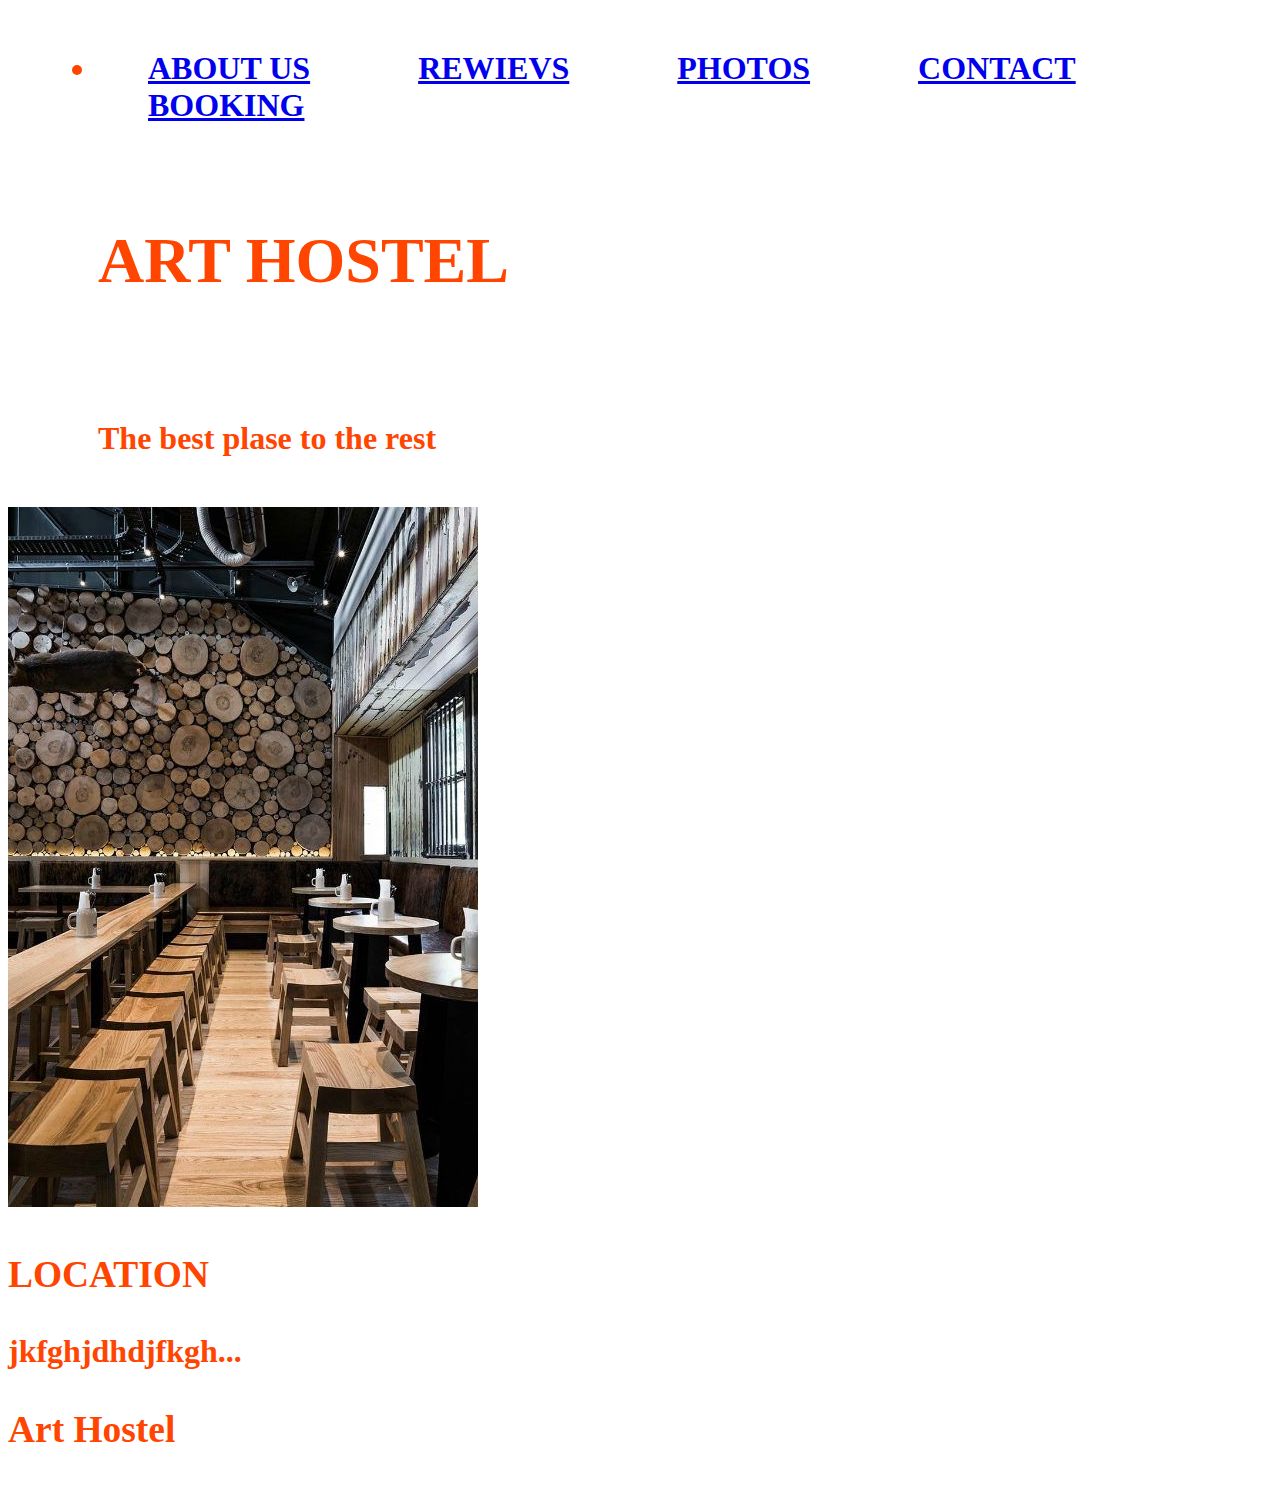
==== Jama/index.html @ c7632aa4 "Add files via upload" ====
<!DOCTYPE html>
<html lang="en" xmlns:>
<head>
   <meta charset="UTF-8">
   <title>ArtHostel</title>
   <link rel="stylesheet" type="text/css" href="main.css">  
    </head>
    <body>
    <h1 style="color:orangered"

    <header>
     <nav>
        <ul>
           <li><a href="aboutus.html">ABOUT US</a>
           <a href="rewievs.html">REWIEVS</a>
           <a href="photos.html">PHOTOS</a>
           <a href="contact.html">CONTACT</a>
           <a href="booking.html">BOOKING</a></li>
           <h1> ART HOSTEL </h1> <br/>
            <h4>The best plase to the rest</h4>
        </ul>
    </nav>
       
        </header>
        <main> 
        <div class = "location">
          <div class = "par"><img src ="009c6f671a48e7656e417d265705931a.jpg"></div>
          <div class="par"> <h3>LOCATION</h3>
              <p>jkfghjdhdjfkgh...</p>
          </div>


            <h3> Art Hostel </h3>
        
    
</main>
</body>
</html>
---- Jama/main.css ----
body { background-color: white;

    
}

header {
    text-align: center;
    font-size: 25px;
}
ul{
    margin: 50px;
}
ul li a{
    margin: 50px;
}
ul h1{
    margin-top: 100px;
}
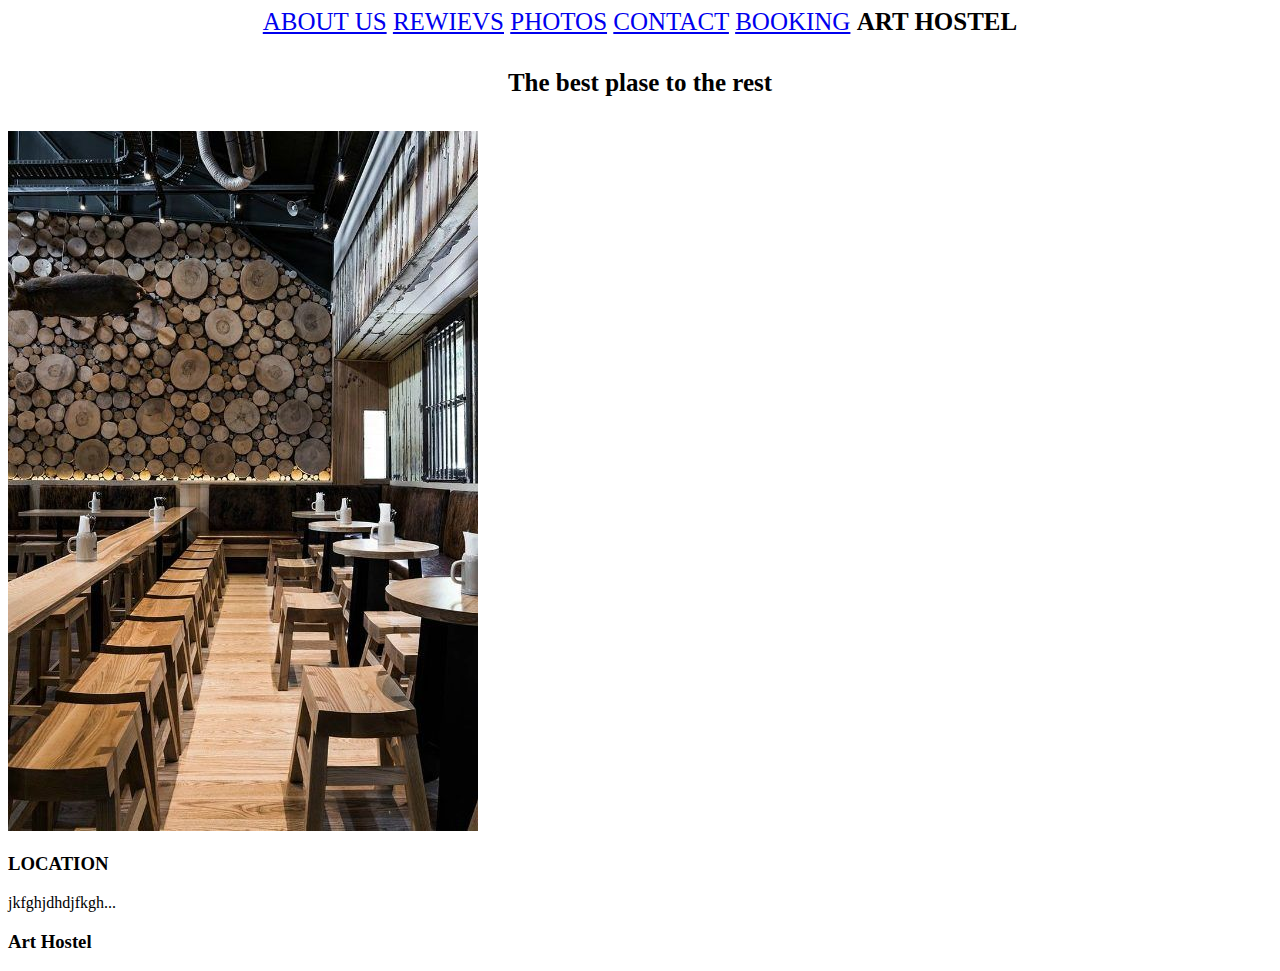
==== commit f7b5d12a: "Update index.html" ====
--- a/Jama/index.html
+++ b/Jama/index.html
@@ -1,24 +1,20 @@
 <!DOCTYPE html>
-<html lang="en" xmlns:>
+<html lang="en">
 <head>
    <meta charset="UTF-8">
    <title>ArtHostel</title>
    <link rel="stylesheet" type="text/css" href="main.css">  
     </head>
     <body>
-    <h1 style="color:orangered"
-
     <header>
      <nav>
-        <ul>
-           <li><a href="aboutus.html">ABOUT US</a>
+        <a href="aboutus.html">ABOUT US</a>
            <a href="rewievs.html">REWIEVS</a>
            <a href="photos.html">PHOTOS</a>
            <a href="contact.html">CONTACT</a>
-           <a href="booking.html">BOOKING</a></li>
-           <h1> ART HOSTEL </h1> <br/>
+           <a href="booking.html">BOOKING</a>
+           <b> ART HOSTEL </b> <br/>
             <h4>The best plase to the rest</h4>
-        </ul>
     </nav>
        
         </header>
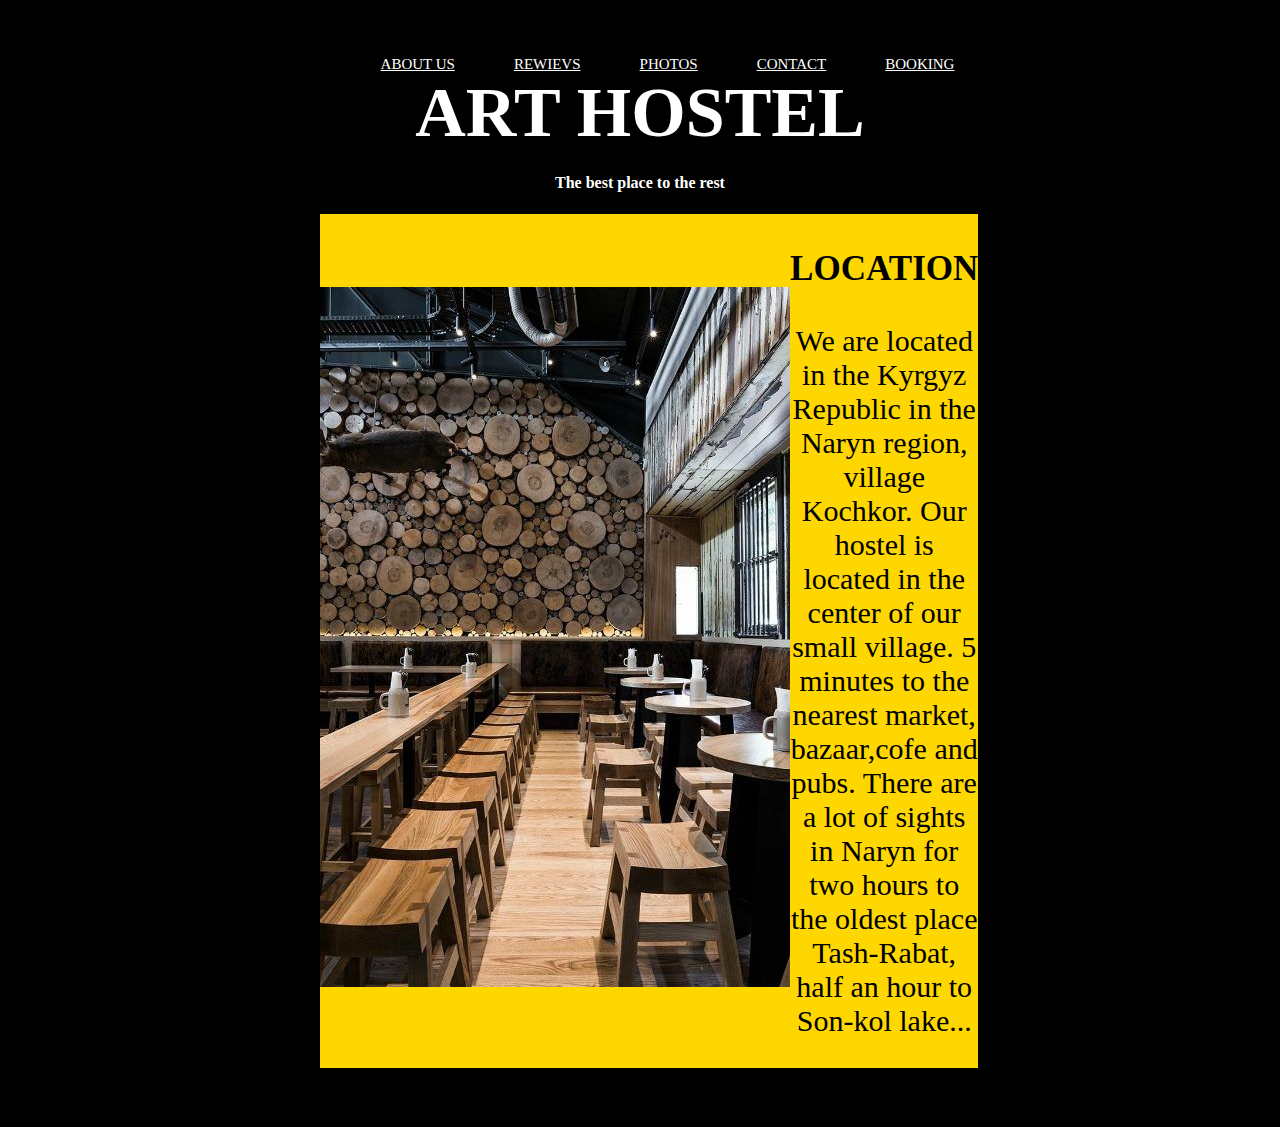
==== commit 0f3b5499: "Update index.html" ====
--- a/Jama/index.html
+++ b/Jama/index.html
@@ -14,7 +14,7 @@
            <a href="contact.html">CONTACT</a>
            <a href="booking.html">BOOKING</a>
            <b> ART HOSTEL </b> <br/>
-            <h4>The best plase to the rest</h4>
+            <h4>The best place to the rest</h4>
     </nav>
        
         </header>
@@ -22,7 +22,11 @@
         <div class = "location">
           <div class = "par"><img src ="009c6f671a48e7656e417d265705931a.jpg"></div>
           <div class="par"> <h3>LOCATION</h3>
-              <p>jkfghjdhdjfkgh...</p>
+              <p>We are located in the Kyrgyz Republic in the Naryn region, village Kochkor.
+                 Our hostel is located in the center of our small village.
+                 5 minutes to the nearest market, bazaar,cofe and pubs. 
+                 There are a lot of sights in Naryn for two hours to the oldest place Tash-Rabat, 
+                 half an hour to Son-kol lake...</p>
           </div>
 
 
--- a/Jama/main.css
+++ b/Jama/main.css
@@ -1,18 +1,30 @@
-body { background-color: white;
+body { background-color: black;
+    margin:auto;
+    width:50%;
+    margin-top: 55px;
 
     
 }
 
 header {
     text-align: center;
-    font-size: 25px;
 }
-ul{
-    margin: 50px;
+a{color:white;
+font-size: 15px;
+margin-left: 55px;
 }
-ul li a{
-    margin: 50px;
+b{color:white;
+font-size:70px;
 }
-ul h1{
-    margin-top: 100px;
+h4{color:white;
 }
+.par{
+    align-content: center;
+    display: table-cell;
+    font-size:30px;
+    width: 600px;
+    height: 200px;
+    background:gold;
+    text-align: center;
+    vertical-align: middle;
+}
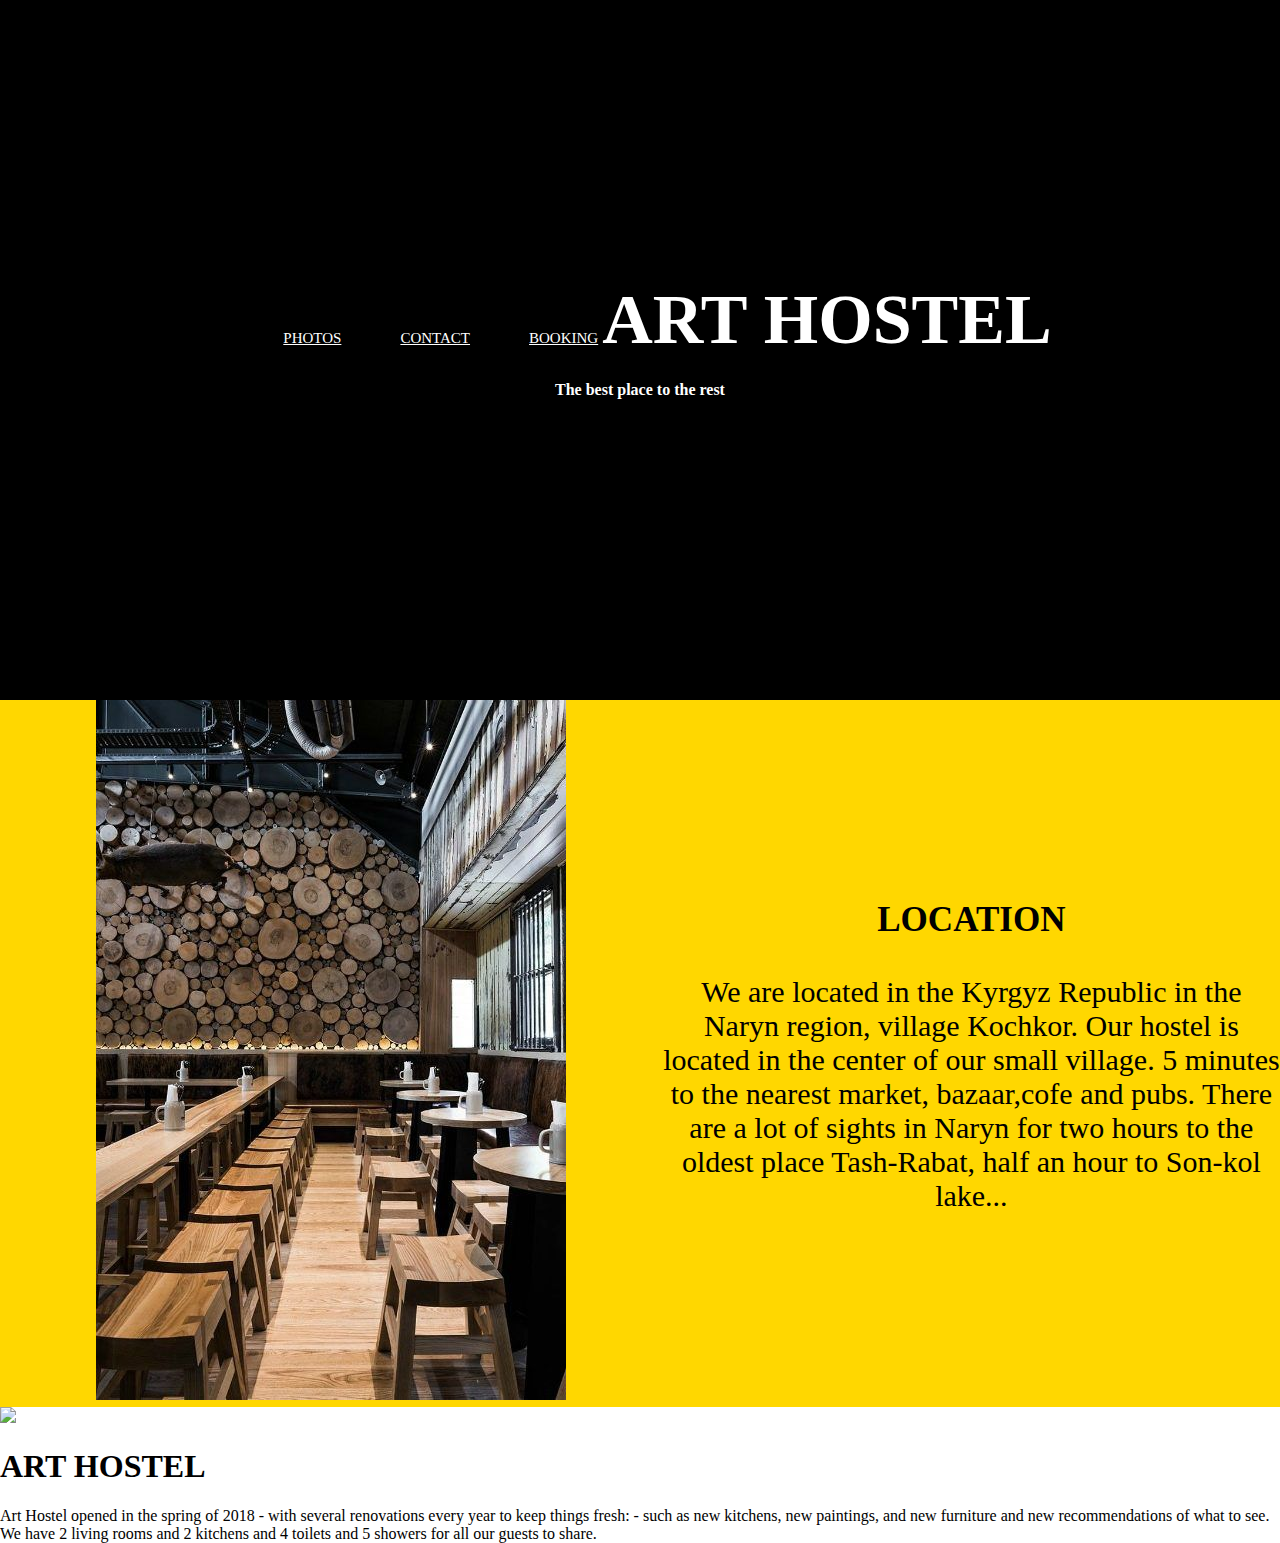
==== commit bcd34954: "Update index.html" ====
--- a/Jama/index.html
+++ b/Jama/index.html
@@ -8,8 +8,6 @@
     <body>
     <header>
      <nav>
-        <a href="aboutus.html">ABOUT US</a>
-           <a href="rewievs.html">REWIEVS</a>
            <a href="photos.html">PHOTOS</a>
            <a href="contact.html">CONTACT</a>
            <a href="booking.html">BOOKING</a>
@@ -21,16 +19,23 @@
         <main> 
         <div class = "location">
           <div class = "par"><img src ="009c6f671a48e7656e417d265705931a.jpg"></div>
-          <div class="par"> <h3>LOCATION</h3>
+          <div class="par">
+             <h3>LOCATION</h3>
               <p>We are located in the Kyrgyz Republic in the Naryn region, village Kochkor.
                  Our hostel is located in the center of our small village.
                  5 minutes to the nearest market, bazaar,cofe and pubs. 
                  There are a lot of sights in Naryn for two hours to the oldest place Tash-Rabat, 
                  half an hour to Son-kol lake...</p>
           </div>
+<div class="art">
+   <div class="fgh"><img src = "111111111111"</div>
+      <div class = "fgh"><h1> ART HOSTEL </h1>
+        <p2> Art Hostel opened in the spring of 2018 -
+    with several renovations every year to keep things fresh:
+    - such as new kitchens, new paintings, and new furniture
+    and new recommendations of what to see. <p2>
+           <p3>We have 2 living rooms and 2 kitchens and 4 toilets and 5 showers for all our guests to share. </3> </div>
 
-
-            <h3> Art Hostel </h3>
         
     
 </main>
--- a/Jama/main.css
+++ b/Jama/main.css
@@ -1,13 +1,16 @@
-body { background-color: black;
-    margin:auto;
-    width:50%;
-    margin-top: 55px;
+body {margin:auto;
 
     
 }
 
-header {
+header { margin-top: 30px;
+    align-content:center;
     text-align: center;
+    display: table-cell;
+    width:1500px;
+    height:700px;
+    background:black;
+    vertical-align:middle;
 }
 a{color:white;
 font-size: 15px;
@@ -22,9 +25,11 @@
     align-content: center;
     display: table-cell;
     font-size:30px;
-    width: 600px;
-    height: 200px;
+    width: 700px;
+    height: 150px;
     background:gold;
     text-align: center;
     vertical-align: middle;
 }
+c{font-size:50px;
+}
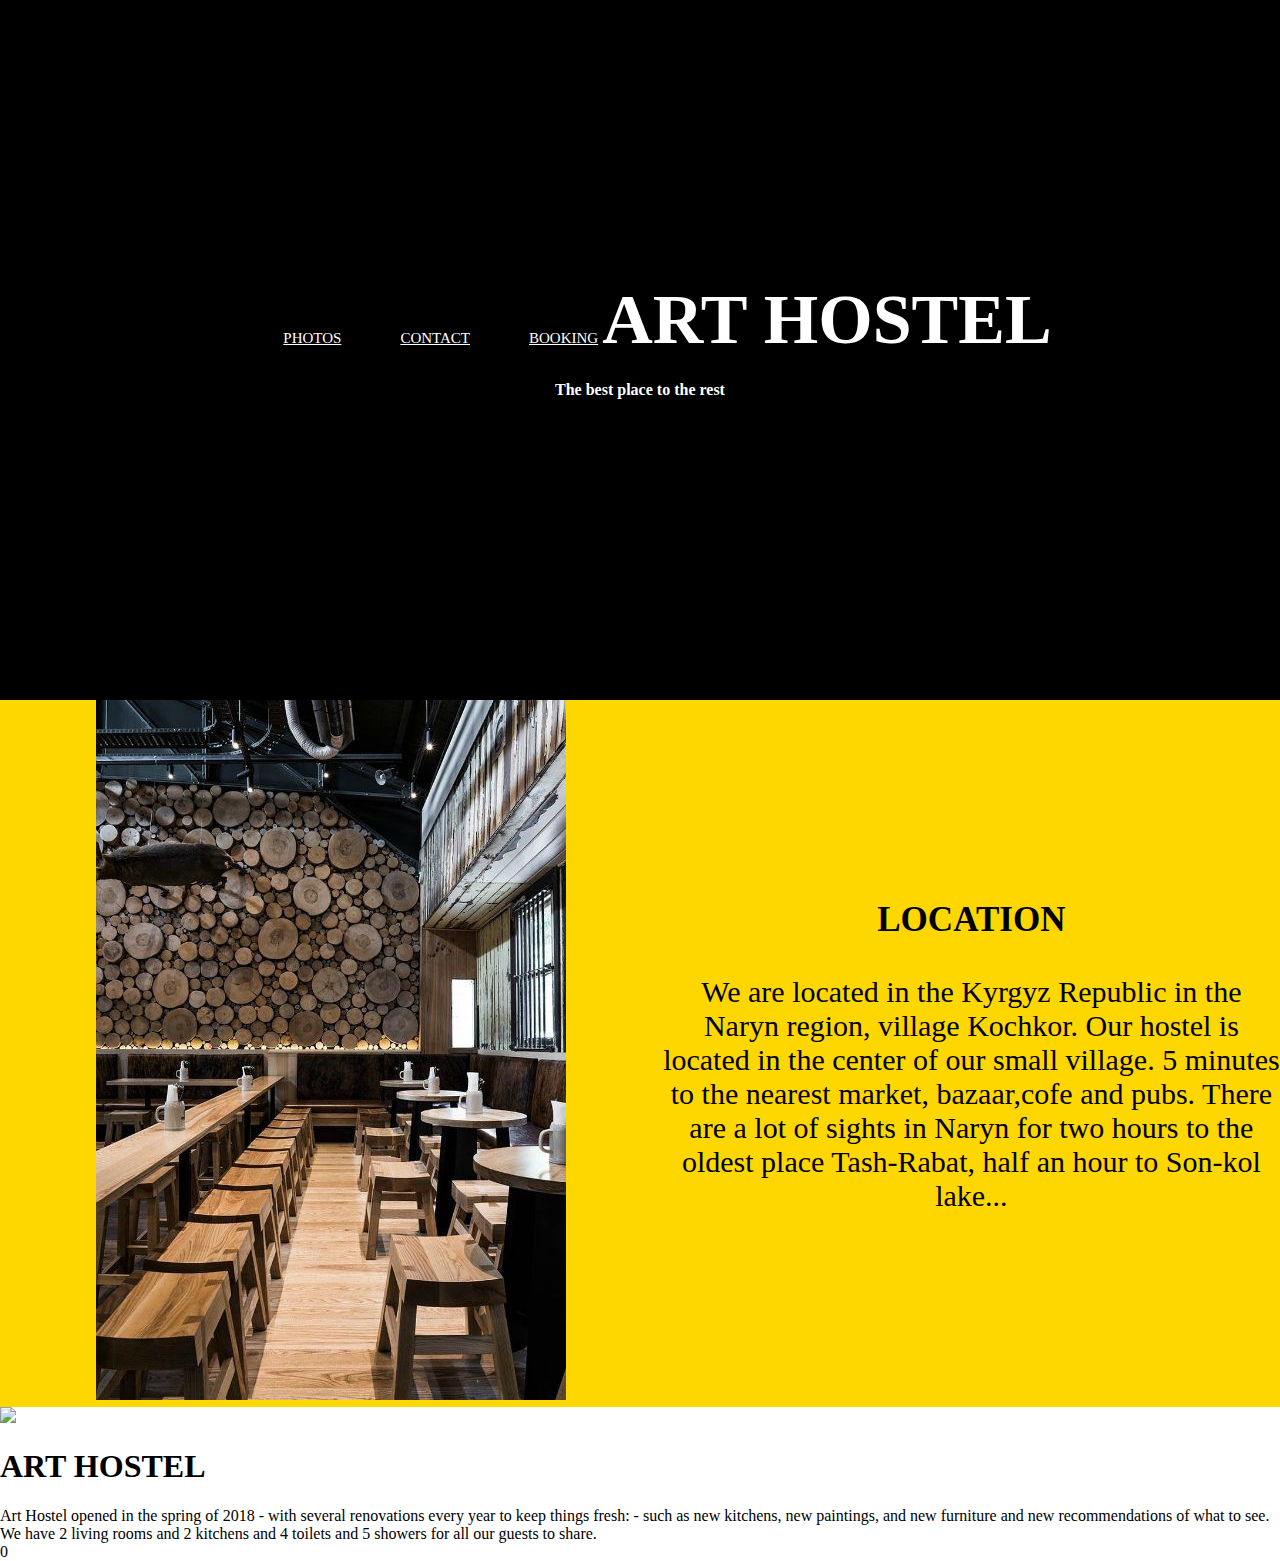
==== commit 24eaed5e: "Update index.html" ====
--- a/Jama/index.html
+++ b/Jama/index.html
@@ -36,7 +36,7 @@
     and new recommendations of what to see. <p2>
            <p3>We have 2 living rooms and 2 kitchens and 4 toilets and 5 showers for all our guests to share. </3> </div>
 
-        
+        0
     
 </main>
 </body>
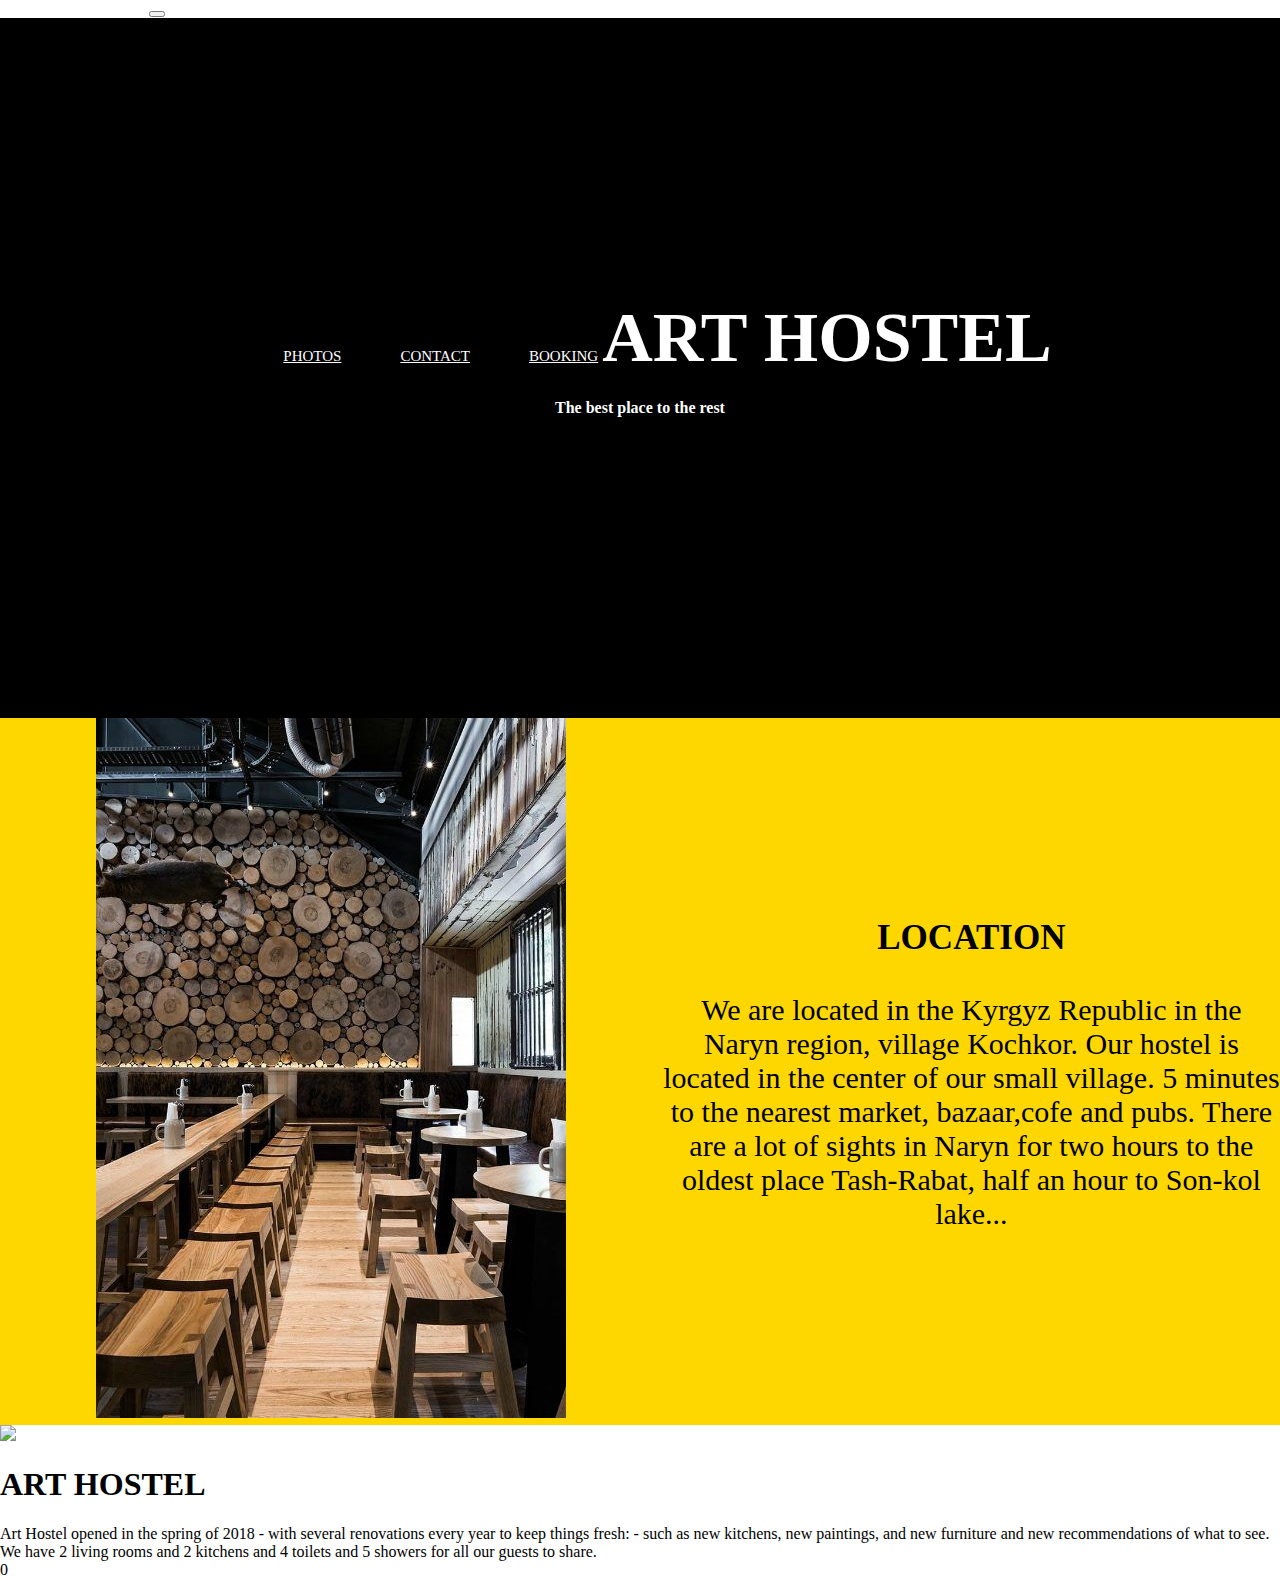
==== commit 2e02f911: "Update index.html" ====
--- a/Jama/index.html
+++ b/Jama/index.html
@@ -4,8 +4,14 @@
    <meta charset="UTF-8">
    <title>ArtHostel</title>
    <link rel="stylesheet" type="text/css" href="main.css">  
-    </head>
+   <link rel ="stylesheet" href="hhtps://bootstrapcdn.com/bootstrap/4.0.0/bootstrap.min.css" integrity="sha384-Gn5384xqQ1aoWXA+058RXPxPg6fy4IWvTNh0E263XmFcJlSAwiGgFAW/dAiS6JXm" crossorigin="anonymous">
+   </head>
     <body>
+       <nav class="navbar navbar-expand-lg fixed-top">
+          <a class="navbar-brand" href="#"> ART HOSTEL</a>
+          <button class ="navbar-toggler" type="button" data-toggle="collapse" data-target="#navbarSupportedContent" aria-controls="navbarSupportedContent" aria-expande="false" aria-label="Toggle navigation">
+             <span class="navbar-toggler-icon"></span>
+          </button>
     <header>
      <nav>
            <a href="photos.html">PHOTOS</a>
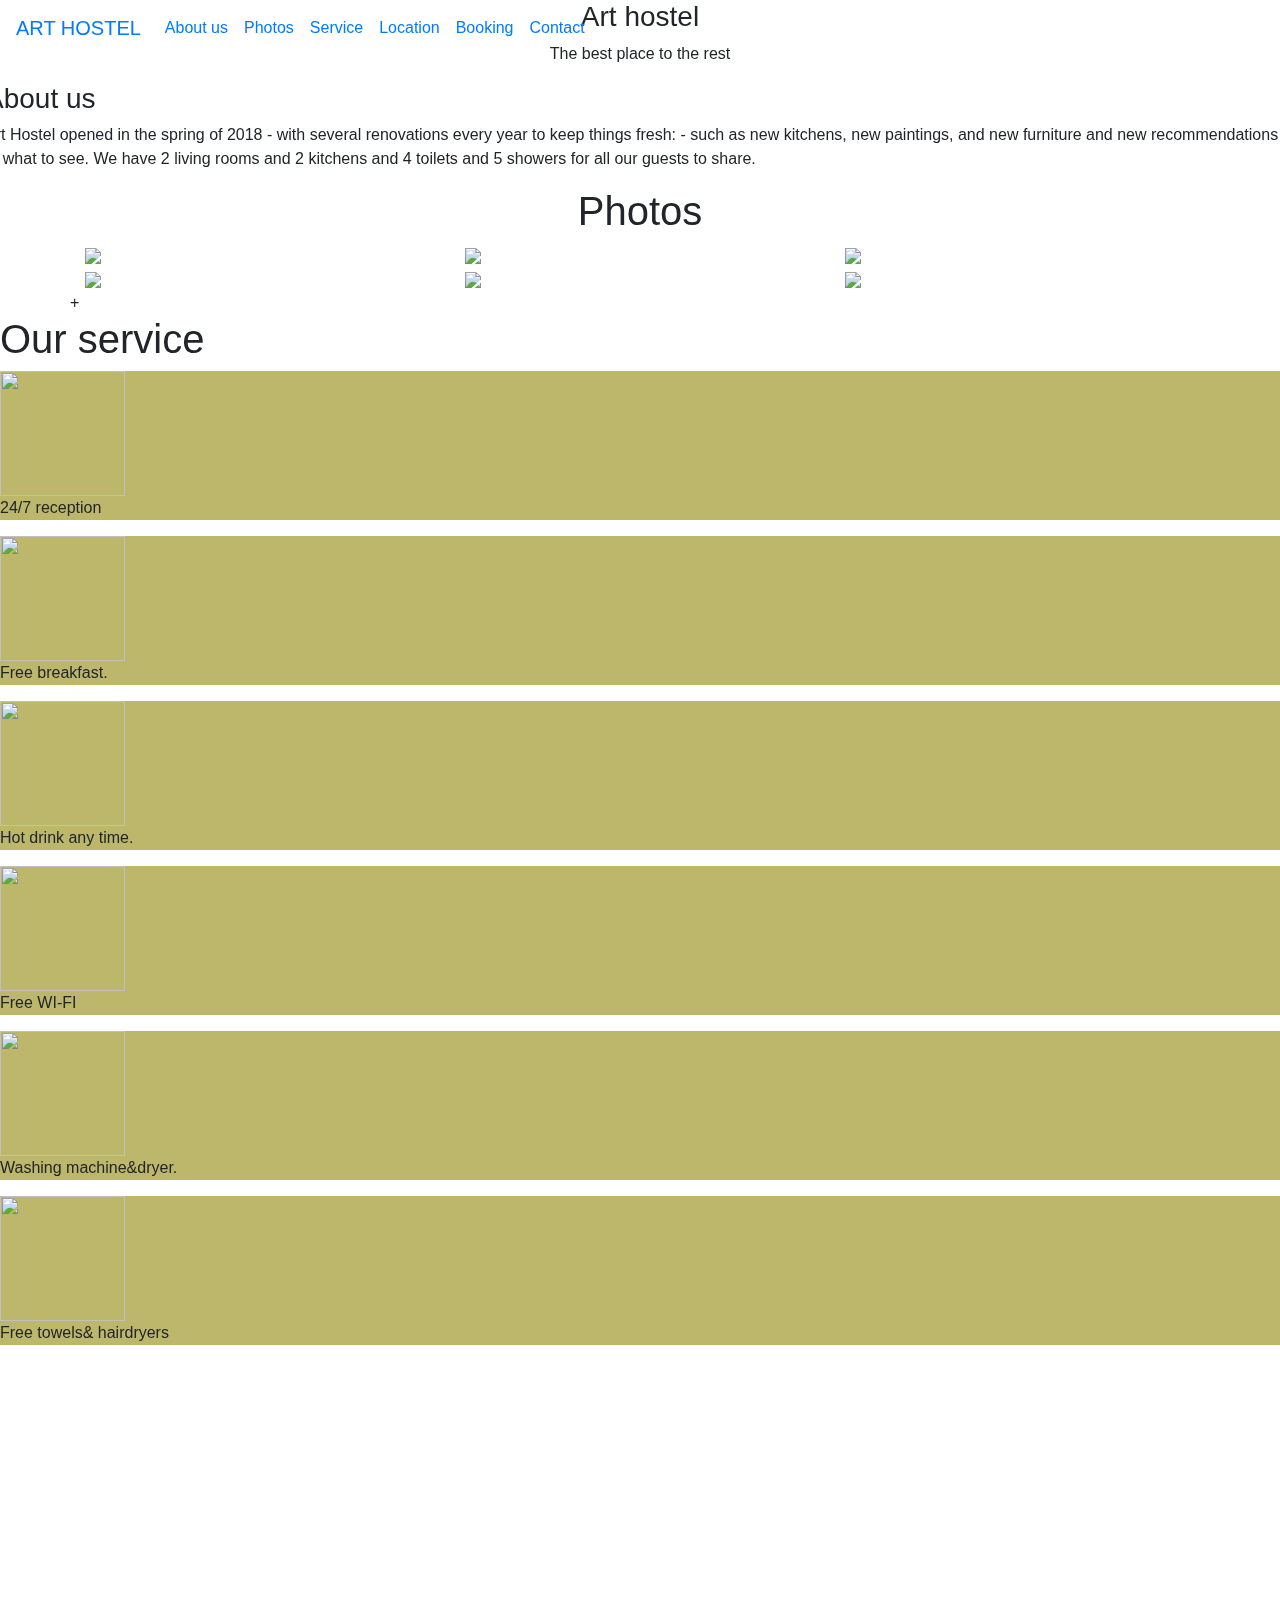
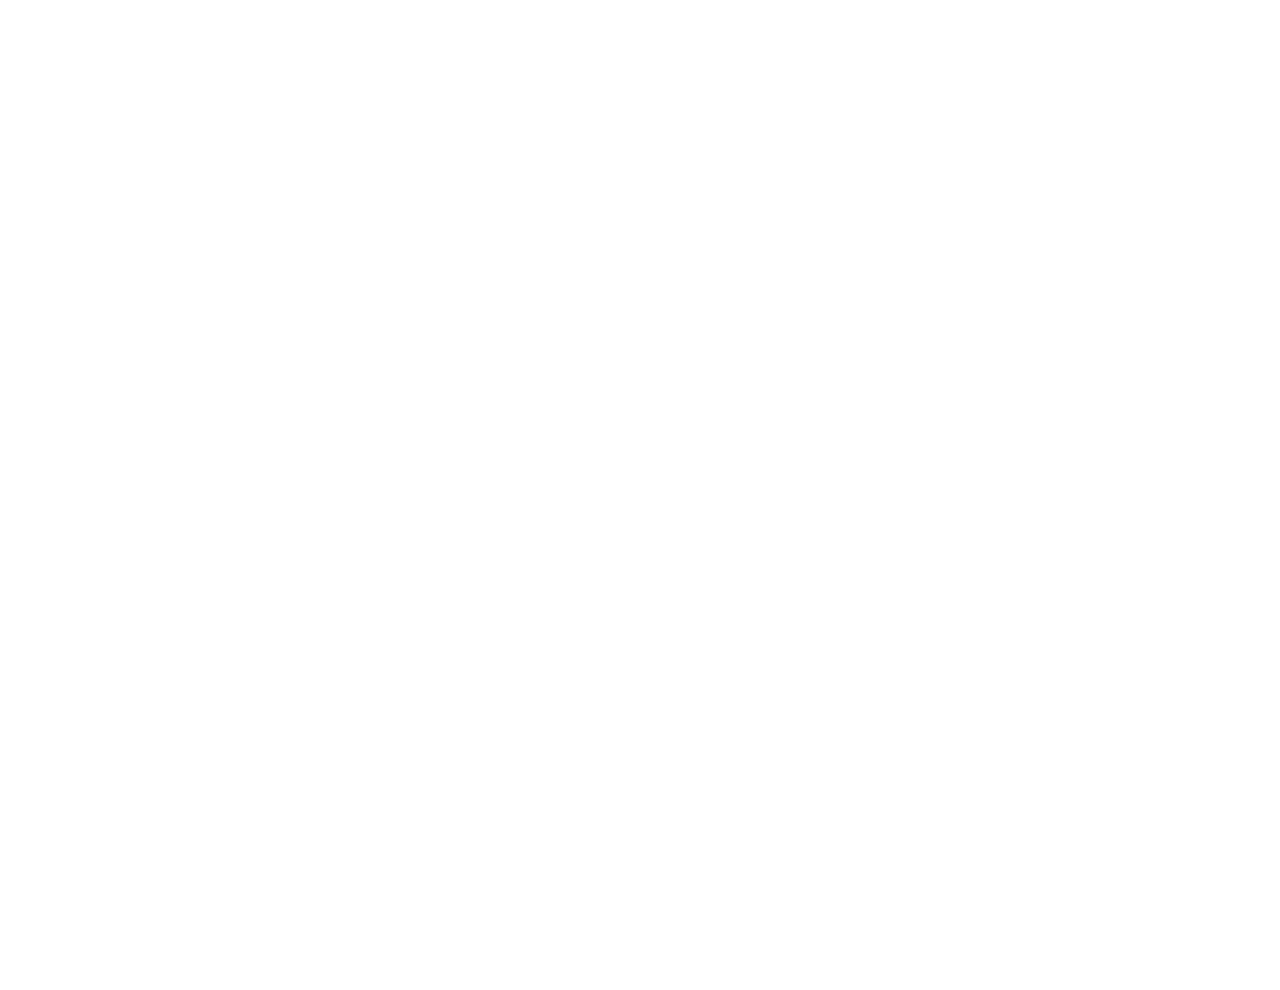
==== commit 0ef029d8: "Update index.html" ====
--- a/Jama/index.html
+++ b/Jama/index.html
@@ -1,51 +1,228 @@
 <!DOCTYPE html>
 <html lang="en">
 <head>
-   <meta charset="UTF-8">
-   <title>ArtHostel</title>
-   <link rel="stylesheet" type="text/css" href="main.css">  
-   <link rel ="stylesheet" href="hhtps://bootstrapcdn.com/bootstrap/4.0.0/bootstrap.min.css" integrity="sha384-Gn5384xqQ1aoWXA+058RXPxPg6fy4IWvTNh0E263XmFcJlSAwiGgFAW/dAiS6JXm" crossorigin="anonymous">
-   </head>
-    <body>
-       <nav class="navbar navbar-expand-lg fixed-top">
-          <a class="navbar-brand" href="#"> ART HOSTEL</a>
-          <button class ="navbar-toggler" type="button" data-toggle="collapse" data-target="#navbarSupportedContent" aria-controls="navbarSupportedContent" aria-expande="false" aria-label="Toggle navigation">
-             <span class="navbar-toggler-icon"></span>
-          </button>
-    <header>
-     <nav>
-           <a href="photos.html">PHOTOS</a>
-           <a href="contact.html">CONTACT</a>
-           <a href="booking.html">BOOKING</a>
-           <b> ART HOSTEL </b> <br/>
-            <h4>The best place to the rest</h4>
-    </nav>
-       
-        </header>
-        <main> 
-        <div class = "location">
-          <div class = "par"><img src ="009c6f671a48e7656e417d265705931a.jpg"></div>
-          <div class="par">
-             <h3>LOCATION</h3>
-              <p>We are located in the Kyrgyz Republic in the Naryn region, village Kochkor.
-                 Our hostel is located in the center of our small village.
-                 5 minutes to the nearest market, bazaar,cofe and pubs. 
-                 There are a lot of sights in Naryn for two hours to the oldest place Tash-Rabat, 
-                 half an hour to Son-kol lake...</p>
-          </div>
-<div class="art">
-   <div class="fgh"><img src = "111111111111"</div>
-      <div class = "fgh"><h1> ART HOSTEL </h1>
-        <p2> Art Hostel opened in the spring of 2018 -
-    with several renovations every year to keep things fresh:
-    - such as new kitchens, new paintings, and new furniture
-    and new recommendations of what to see. <p2>
-           <p3>We have 2 living rooms and 2 kitchens and 4 toilets and 5 showers for all our guests to share. </3> </div>
-
-        0
-    
-</main>
+    <meta charset="UTF-8">
+    <title>ART HOSTEL</title>
+    <link rel="stylesheet" type="text/css" href="css/main.css">
+    <link rel="stylesheet" href="https://maxcdn.bootstrapcdn.com/bootstrap/4.0.0/css/bootstrap.min.css" integrity="sha384-Gn5384xqQ1aoWXA+058RXPxPg6fy4IWvTNh0E263XmFcJlSAwiGgFAW/dAiS6JXm" crossorigin="anonymous">
+    <link rel = "stylesheet" type="text/css" href="css/imagehover.css-master/imagehover.css-master/css/imagehover.min.css">
+    <link rel="stylesheet" href="https://maxcdn.bootstrapcdn.com/bootstrap/4.0.0/css/bootstrap.min.css" integrity="sha384-Gn5384xqQ1aoWXA+058RXPxPg6fy4IWvTNh0E263XmFcJlSAwiGgFAW/dAiS6JXm" crossorigin="anonymous">
+    <link rel="stylesheet" href="https://maxcdn.bootstrapcdn.com/bootstrap/4.1.3/css/bootstrap.min.css">
+    <script src="https://ajax.googleapis.com/ajax/libs/jquery/3.3.1/jquery.min.js"></script>
+    <script src="https://cdnjs.cloudflare.com/ajax/libs/popper.js/1.14.3/umd/popper.min.js"></script>
+    <script src="https://maxcdn.bootstrapcdn.com/bootstrap/4.1.3/js/bootstrap.min.js"></script>
+    <script src="/js/jquery.js" type="text/javascript"></script>
+    <script src="/js/link-for-img.js" type="text/javascript"></script>
+    <script src="https://unpkg.com/aos@2.3.1/dist/aos.js"></script>
+    <link href="https://unpkg.com/aos@2.3.1/dist/aos.css" rel="stylesheet">
+
+    <link href='https://fonts.googleapis.com/css?family=Open+Sans:400,800,800italic,700italic,700,600italic,400italic,600,300,300italic' rel='stylesheet' type='text/css'>
+    <link rel="stylesheet" href="https://cdnjs.cloudflare.com/ajax/libs/normalize/5.0.0/normalize.min.css">
+
+</head>
+<body>
+<div style="width: 100%" >
+<script type="text/javascript" src='js/main.js'></script>
+<nav  class="navbar navbar-expand-lg fixed-top ">
+    <a class="navbar-brand" href="#">ART HOSTEL</a>
+    <button class="navbar-toggler" type="button" data-toggle="collapse" data-target="#navbarSupportedContent" aria-controls="navbarSupportedContent" aria-expanded="false" aria-label="Toggle navigation">
+        <span class="navbar-toggler-icon"></span>
+    </button>
+    <div data-aos='fade-up' class="collapse navbar-collapse " id="navbarSupportedContent">
+        <ul class="navbar-nav mr-4">
+
+            <li class="nav-item">
+                <a class="nav-link" href="#about">About us</a>
+            </li>
+            <li class="nav-item">
+                <a class="nav-link " href="#photos">Photos</a>
+            </li>
+            <li class="nav-item">
+                <a class="nav-link " href="#service">Service</a>
+            </li>
+            <li class="nav-item">
+                <a class="nav-link " href="#location">Location</a>
+            </li>
+            <li class="nav-item">
+                <a class="nav-link " href="#booking">Booking</a>
+            </li>
+            <li class="nav-item">
+                <a class="nav-link " href="#contact1">Contact</a>
+            </li>
+        </ul>
+
+    </div>
+</nav>
+<header data-aos='fade-up' class = "header" >
+    <div class="container">
+        <div class="description text-center">
+            <h3 id = "hello">
+                Art hostel
+            </h3>
+                <p id = "hello2">
+                  The best place to the rest
+                    </p>
+        </div>
+    </div>
+</header>
+   <a id = "about">
+   </a>
+    <div data-aos='fade-up' class="row">
+    <h3 id = "about_us"> About us</h3>
+    <div  class="about desc">
+        <p id = "about_text">Art Hostel opened in the spring of 2018 - with several renovations every year to keep things fresh:
+            - such as new kitchens, new paintings, and new furniture and new recommendations of what to see.
+            We have 2 living rooms and 2 kitchens and 4 toilets and 5 showers for all our guests to share.</p>
+    </div>
+</div>
+   <a id = "photos"></a>
+    <div class="portfolio">
+     <h1 data-aos='fade-up' class="text-center">Photos</h1>
+ <div data-aos='fade-up' class="container">
+  <div class="row">
+   <div class="col-lg-4 col-md-4 col-sm-12">
+    <img align="center" src="images/1..jpg" class="img-fluid">
+   </div>
+   <div class="col-lg-4 col-md-4 col-sm-12">
+    <img align="center" src="images/2..jpg" class="img-fluid">
+   </div>
+   <div class="col-lg-4 col-md-4 col-sm-12">
+    <img align="center" src="images/3..jpg" class="img-fluid">
+   </div>
+      <div class="col-lg-4 col-md-4 col-sm-12">
+          <img align="center" src="images/4..jpg" class="img-fluid">
+      </div>
+      <div class="col-lg-4 col-md-4 col-sm-12">
+          <img align="center" src="images/5..jpg" class="img-fluid">
+      </div>
+      <div class="col-lg-4 col-md-4 col-sm-12">
+          <img align="center" src="images/7..jpg" class="img-fluid">
+      </div>
++
+  </div>
+ </div>
+</div>
+<a id = "service"></a>
+<div data-aos='fade-up' class = "ser">
+    <h1 id = "ser_text">Our service</h1>
+    <figure class="imghvr-shutter-out-vert" style="background-color: #BDB76B">
+        <img src="images/receptionist.png" width="125" height="125">
+        <figcaption>
+            24/7 reception
+        </figcaption>
+    </figure>
+    <figure class="imghvr-shutter-out-vert"  style="background-color: #BDB76B">
+        <img src="images/breakfast.png" width="125" height="125">
+        <figcaption>
+            Free breakfast.
+        </figcaption>
+    </figure>
+    <figure class="imghvr-shutter-out-vert"  style="background-color:#BDB76B">
+        <img src="images/coffee-break.png" width="125" height="125">
+        <figcaption>
+            Hot drink any time.
+        </figcaption>
+    </figure>
+    <figure class="imghvr-shutter-out-vert"  style="background-color: #BDB76B">
+        <img src="images/wifi-signal.png" width="125" height="125">
+        <figcaption>
+            Free WI-FI
+        </figcaption>
+    </figure>
+    <figure class="imghvr-shutter-out-vert"  style="background-color: #BDB76B">
+        <img src="images/washing-machine%20(5).png" width="125" height="125">
+        <figcaption>
+            Washing machine&dryer.
+        </figcaption>
+    </figure>
+    <figure class="imghvr-shutter-out-vert"  style="background-color: #BDB76B">
+        <img src="images/towel%20(1).png" width="125" height="125">
+        <figcaption>
+            Free towels& hairdryers
+        </figcaption>
+    </figure>
+</div>
+<div data-aos='fade-up' class="location">
+    <h3 id = "location">Location</h3>
+    <p id = "locate_text">We are located in the Kyrgyz Republic in the Naryn region, village Kochkor. Our hostel is located in the center of our small village. 5 minutes to the nearest market, bazaar, coffee and pubs. There are a lot of sights in Naryn for two hours to the oldest place Tash-Rabat, half an hour to Son-kol lake...
+    </p>
+</div>
+<div data-aos='fade-up' id="demo" class="carousel slide" data-ride="carousel">
+<div class="container-fluid">
+    <div  class="carousel-inner">
+
+        <div class="carousel-item active">
+            <img src="images/slide1.jpg" alt="1" width="100%" height="700">
+        </div>
+        <div class="carousel-item">
+            <img src="images/slide2.JPG" alt="2"  width="100%"   height="700">
+        </div>
+        <div class="carousel-item">
+            <img src="images/slide3.jpg" alt="3" width="100%" height="700">
+        </div>
+        <div class="carousel-item">
+            <img src="images/slide4.JPG" alt="4"  width="100%" height="700">
+        </div>
+        <div class="carousel-item">
+            <img src="images/slide7.JPG" alt="5" width="100%" height="700">
+        </div>
+        <div class="carousel-item">
+            <img src="images/slide6.JPG" alt="6" width="100%" height="700">
+        </div>
+    </div>
+
+
+    <a class="carousel-control-prev" href="#demo" data-slide="prev">
+        <span class="carousel-control-prev-icon"></span>
+    </a>
+    <a class="carousel-control-next" href="#demo" data-slide="next">
+        <span class="carousel-control-next-icon"></span>
+    </a>
+</div>
+
+<a id = "booking"></a>
+<div data-aos='fade-up' class="contact-form">
+ <div class="container">
+  <form>
+   <div class="row">
+    <div class="col-lg-4 col-md-4 col-sm-12">
+      <h1>Booking</h1>
+    </div>
+    <div class="col-lg-8 col-md-8 col-sm-12 right">
+       <div class="form-group">
+         <input type="text" class="form-control form-control-lg" placeholder="Name" name="">
+       </div>
+       <div class="form-group">
+         <input type="email" class="form-control form-control-lg" placeholder="@email.com" name="email">
+       </div>
+       <div class="form-group">
+         <textarea class="form-control form-control-lg">
+         </textarea>
+       </div>
+       <input type="submit" class="btn btn-secondary btn-block" value="Send" name="">
+    </div>
+   </div>
+  </form>
+ </div>
+</div>
+     <div data-aos='fade-up' class ="contact">
+         <h3 id = "contact1">Contacts</h3>
+        <p id = "text_con"> Kyrgyz Republic.
+         Kochkor village st. Sadykov 22
+         phone: +996555555011
+           mail: Arthostel@gmail.com </p>
+    <div class="map"> <iframe src="https://www.google.com/maps/embed?pb=!1m24!1m12!1m3!1d2954.852039867157!2d75.75648845076738!3d42.217606851976676!2m3!1f0!2f0!3f0!3m2!1i1024!2i768!4f13.1!4m9!3e0!4m3!3m2!1d42.2196529!2d75.7556784!4m3!3m2!1d42.2171877!2d75.7583714!5e0!3m2!1sen!2skg!4v1544501309929" width="750" height="550" frameborder="0" style="border:0" allowfullscreen></iframe>
+    </div>
+</div>
+<div class="bottom1">
+    <p style="margin-left: 150px">
+    Project of CS 203: Intro to Web Technologies. Computer Science Department. International Alatoo University.
+        Zhamila Abdyashymova | COM-17</p> </div>
+</div>
+    <script>
+        AOS.init();
+    </script>
+</div>
 </body>
 </html>
 
-
